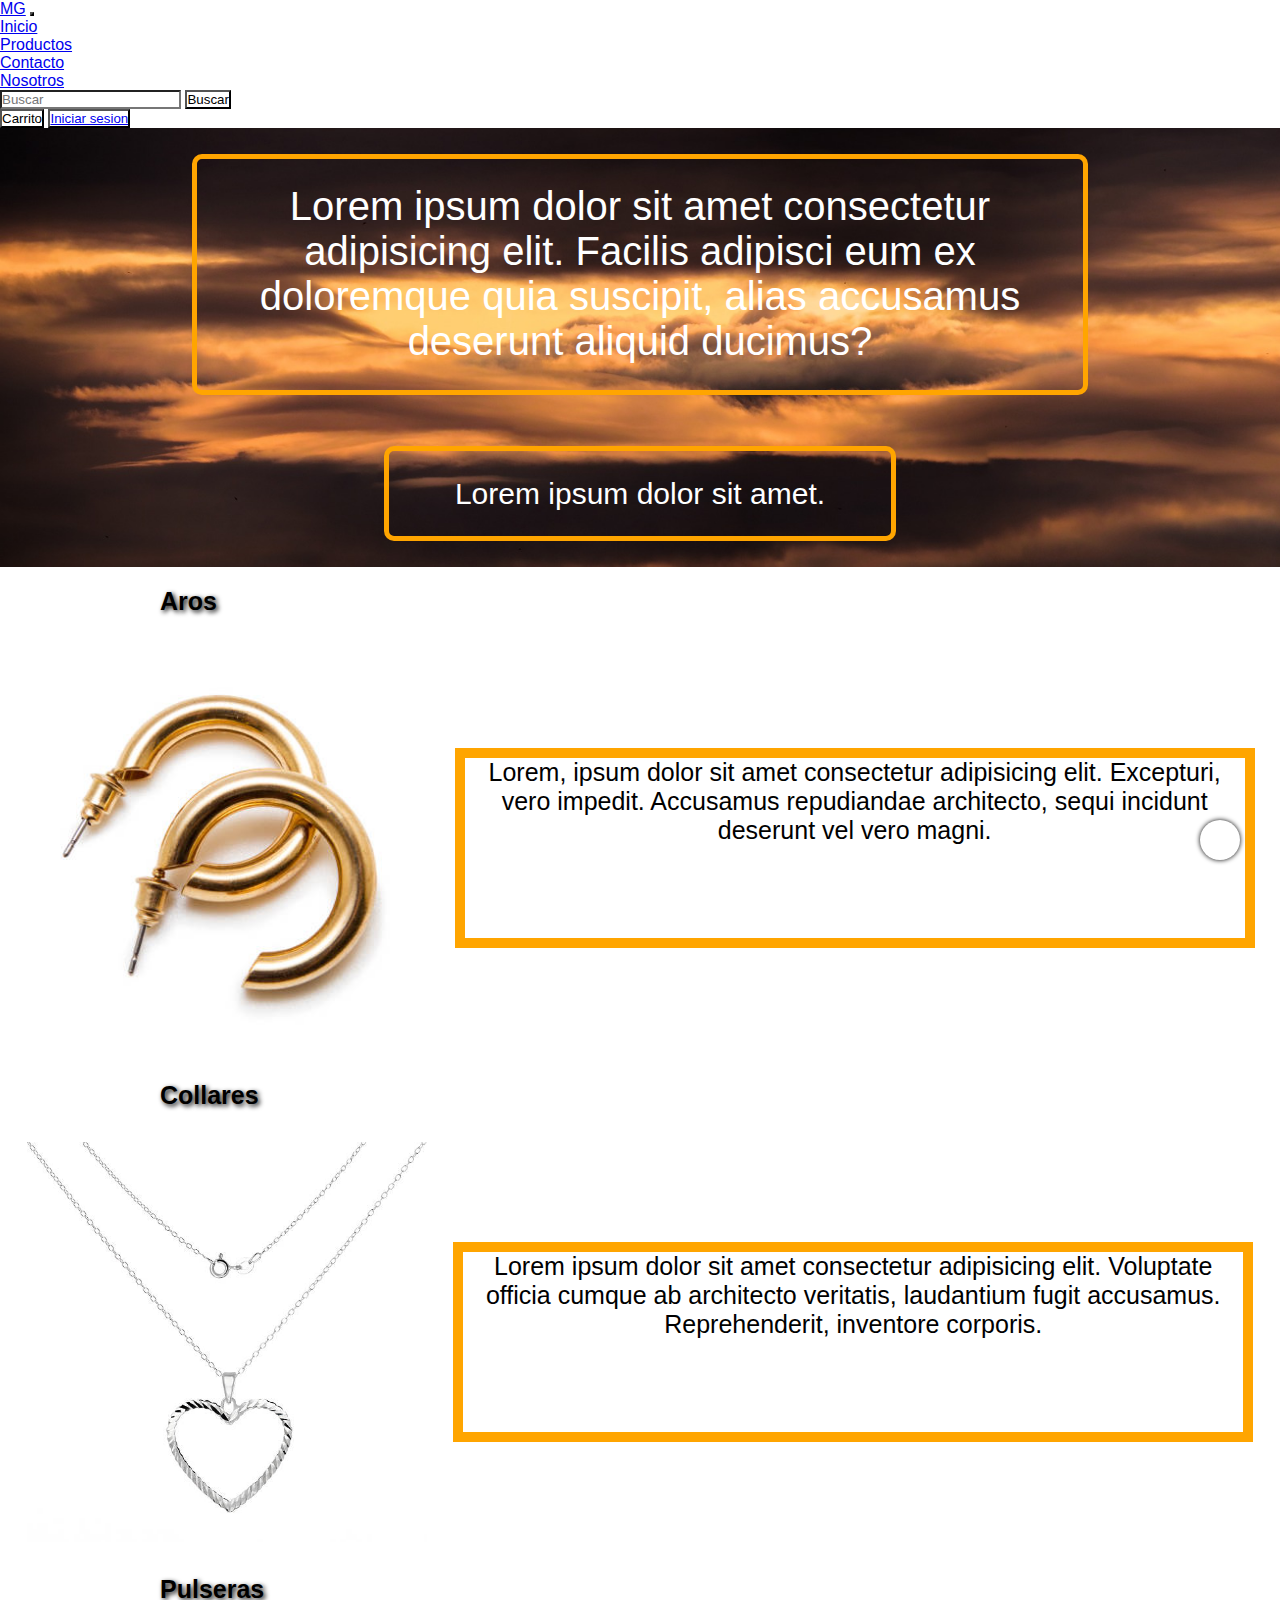
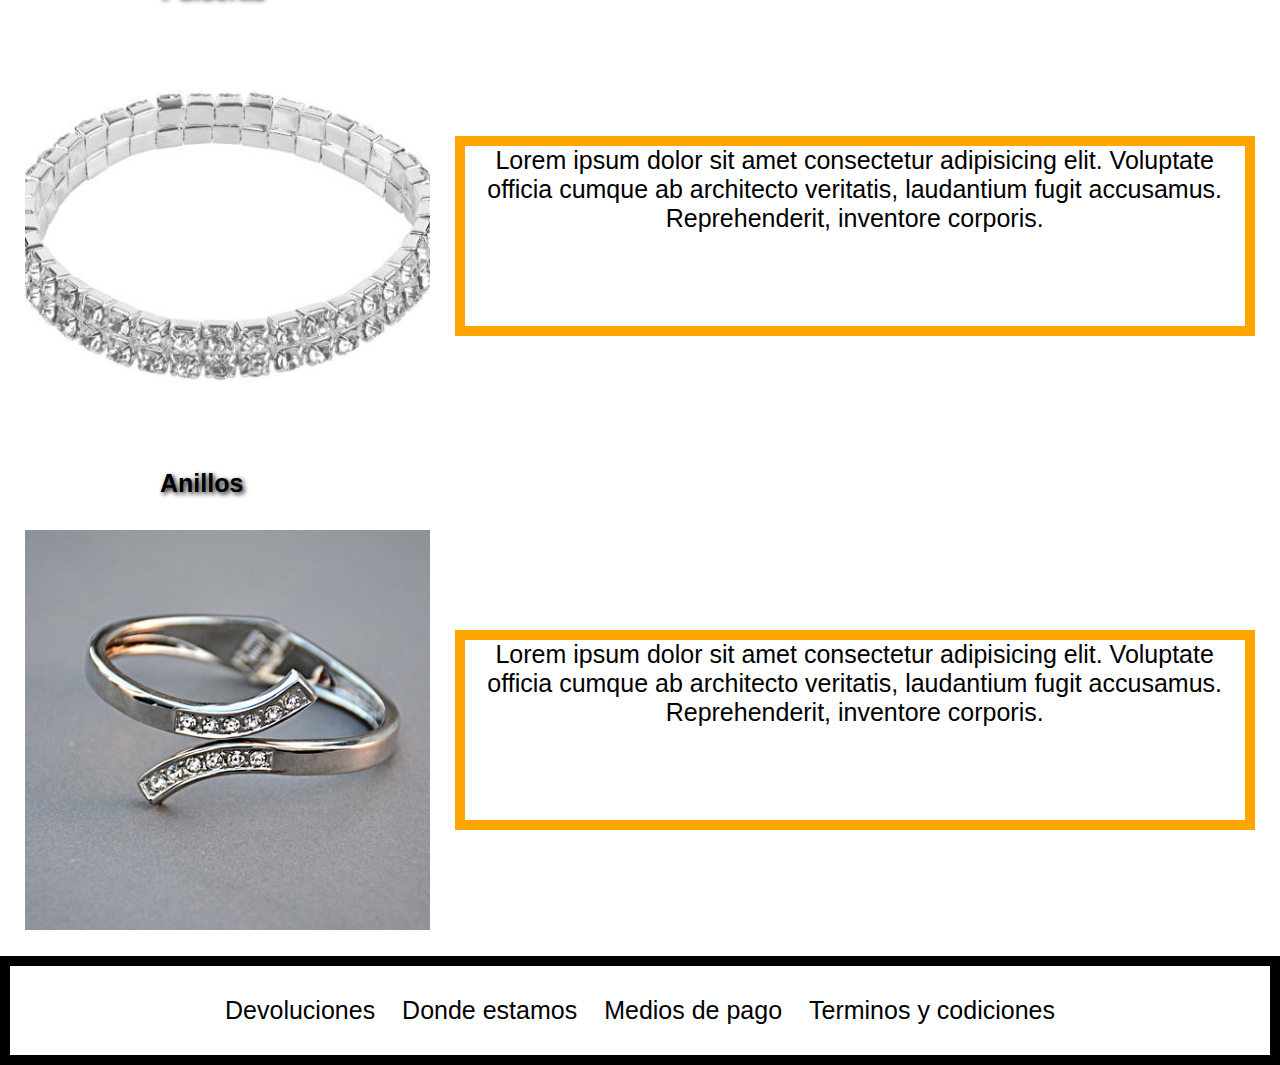
==== index.html @ ec287174 "primera carga" ====
<!DOCTYPE html>
<html lang="en">
<head>
    <meta charset="UTF-8">
    <meta name="viewport" content="width=device-width, initial-scale=1.0">
    <link rel="stylesheet" href="https://cdnjs.cloudflare.com/ajax/libs/font-awesome/6.4.2/css/all.min.css" integrity="sha512-z3gLpd7yknf1YoNbCzqRKc4qyor8gaKU1qmn+CShxbuBusANI9QpRohGBreCFkKxLhei6S9CQXFEbbKuqLg0DA==" crossorigin="anonymous" referrerpolicy="no-referrer" />
    <link href="https://cdn.jsdelivr.net/npm/bootstrap@5.3.2/dist/css/bootstrap.min.css" rel="stylesheet" integrity="sha384-T3c6CoIi6uLrA9TneNEoa7RxnatzjcDSCmG1MXxSR1GAsXEV/Dwwykc2MPK8M2HN" crossorigin="anonymous">
    <link rel="stylesheet" href="estilo.css">
    <link rel="shortcut icon" href="multimedia/logo.jpg" type="image/x-icon">
    <title>M&G Bijouterie</title>
</head>
<body>
    <!-- HEADER -->
    <nav class="navbar navbar-expand-lg bg-body-tertiary">
        <div class="container-fluid">
          <a class="navbar-brand" href="#">MG</a>
          <button class="navbar-toggler" type="button" data-bs-toggle="collapse" data-bs-target="#navbarSupportedContent" aria-controls="navbarSupportedContent" aria-expanded="false" aria-label="Toggle navigation">
            <span class="navbar-toggler-icon"></span>
          </button>
          <div class="collapse navbar-collapse" id="navbarSupportedContent">
            <ul class="navbar-nav me-auto mb-2 mb-lg-0">
              <li class="nav-item">
                <a class="nav-link active" aria-current="page" href="#">Inicio</a>
              </li>
              <li class="nav-item">
                <a class="nav-link" href="pages/productos.html">Productos</a>
              </li>
              <li class="nav-item">
                <a class="nav-link" href="pages/contacto.html">Contacto</a>
              </li>
              <li class="nav-item">
                <a class="nav-link" href="pages/nosotros.html">Nosotros</a>
              </li>
            </ul>
            <form class="d-flex" role="search">
              <input class="form-control me-2" type="search" placeholder="Buscar" aria-label="Search">
              <button class="btn btn-outline-success" type="submit">Buscar</button>
            </form>
            <button type="button" class="btn btn-outline-success">Carrito</button>
            <button type="button" class="btn btn-outline-success"><a class="nav-link" href="./pages/iniciarsesion.html">Iniciar sesion</a></button>
          </div>
        </div>
    </nav>
    <!-- HEADER -->
    <!-- BANNER -->
    <main>
        <div class="banner">
            <p>Lorem ipsum dolor sit amet consectetur adipisicing elit. Facilis adipisci eum ex doloremque quia suscipit, alias accusamus deserunt aliquid ducimus?</p>
            <a href="pages/productos.html">Lorem ipsum dolor sit amet.</a>
        </div>
    </main>
    <!-- BANNER -->
    <!-- CONTENT -->
    <section>
        <h2 id="sec1">Aros</h2>
        <article class="sec1">
            <div class="div1 sec1"><img src="multimedia/aros.jpg" alt="aros"></div>
            <div class="div2 sec1"><p>Lorem, ipsum dolor sit amet consectetur adipisicing elit. Excepturi, vero impedit. Accusamus repudiandae architecto, sequi incidunt deserunt vel vero magni.</p></div>
        </article>
        <h2 id="sec2">Collares</h2>
        <article class="sec2">
            <div class="div1 sec2"><img src="multimedia/collar.jpg" alt="collar"></div>
            <div class="div2 sec2"><p>Lorem ipsum dolor sit amet consectetur adipisicing elit. Voluptate officia cumque ab architecto veritatis, laudantium fugit accusamus. Reprehenderit, inventore corporis.</p></div>
        </article>
        <h2 id="sec3">Pulseras</h2>
        <article class="sec3">
            <div class="div1 sec3"><img src="multimedia/pulsera.jpg" alt="collar"></div>
            <div class="div2 sec3"><p>Lorem ipsum dolor sit amet consectetur adipisicing elit. Voluptate officia cumque ab architecto veritatis, laudantium fugit accusamus. Reprehenderit, inventore corporis.</p></div>
        </article>
        <h2 id="sec4">Anillos</h2>
        <article class="sec4">
            <div class="div1 sec4"><img src="multimedia/anillo.jpg" alt="collar"></div>
            <div class="div2 sec4"><p>Lorem ipsum dolor sit amet consectetur adipisicing elit. Voluptate officia cumque ab architecto veritatis, laudantium fugit accusamus. Reprehenderit, inventore corporis.</p></div>
        </article>
    </section>
    <!-- CONTENT -->
    <!-- FOOTER -->
    <footer>
        <nav class="barraf">
            <ul>
                <li><a href=""></a>Devoluciones</li>
                <li><a href=""></a>Donde estamos</li>
                <li><a href=""></a>Medios de pago</li>
                <li><a href=""></a>Terminos y codiciones</li>
            </ul>
        </nav>
        <div class="redes">
            <a href="">
                <i class="fa-brands fa-whatsapp"></i>
            </a>
            <a href="">
                <i class="fa-brands fa-facebook"></i>
            </a>
            <a href="">
                <i class="fa-brands fa-instagram"></i>
            </a>
        </div>
    </footer>
    <!-- FOOTER -->
    <a href="#" class="subir">
        <i class="fa-solid fa-circle-up"></i>
    </a>

<script src="https://cdn.jsdelivr.net/npm/bootstrap@5.3.2/dist/js/bootstrap.bundle.min.js" integrity="sha384-C6RzsynM9kWDrMNeT87bh95OGNyZPhcTNXj1NW7RuBCsyN/o0jlpcV8Qyq46cDfL" crossorigin="anonymous"></script>
</body>
</html>
---- estilo.css ----
*{
    padding: 0px;
    margin: 0px;
    box-sizing: border-box;
    font-family: Verdana, Geneva, Tahoma, sans-serif;
    background-color: white;
}
html{
    scroll-behavior: smooth;
}
/* HEADER */
/* HEADER */
/* MAIN */
.banner{
    display: flex;
    align-items: center;
    flex-flow: column;
    background-image: url(multimedia/nature-3735436_1920.jpg);
    background-size: cover;
}
.banner p{
    color: #fff;
    background-color: rgba(0, 0, 0, 0);
    width: 70%;
    border: 5px solid orange;
    border-radius: 10px;
    font-size: 40px;
    margin: 2%;
    padding: 2%;
    text-align: center;
}
.banner a{
    text-decoration: none;
    color: white;
    background-color: rgba(0, 0, 0, 0);
    width: 40%;
    border: 5px solid orange;
    border-radius: 10px;
    font-size: 30px;
    margin: 2%;
    padding: 2%;
    text-align: center;
}
.banner a:hover{
    color: black;
}
/* MAIN */
/* INDEX SECTION */
#sec1{
    font-size: 25px;
    font-weight: bold;
    color: black;
    text-shadow: 2px 2px 5px black;
    margin: 20px;
    padding-left: 140px;
}
.sec1{
    margin: 1%;
    display: flex;
    align-items: center;
    justify-content: space-evenly;
}
.sec1 .div1 img{
    width: 100%;
    height: 400px;
    object-fit: cover;
}
.sec1 .div2 p{
    font-size: 25px;
    border: 10px solid orange;
    height: 200px;
    width: 800px;
    text-align: center;
}
#sec2{
    font-size: 25px;
    font-weight: bold;
    color: black;
    text-shadow: 2px 2px 5px black;
    margin: 20px;
    padding-left: 140px;
}
.sec2{
    margin: 1%;
    display: flex;
    align-items: center;
    justify-content: space-evenly;
}
.sec2 .div1 img{
    width: 100%;
    height: 400px;
    object-fit: cover;
}
.sec2 .div2 p{
    font-size: 25px;
    border: 10px solid orange;
    height: 200px;
    width: 800px;
    text-align: center;
}
#sec3{
    font-size: 25px;
    font-weight: bold;
    color: black;
    text-shadow: 2px 2px 5px black;
    margin: 20px;
    padding-left: 140px;
}
.sec3{
    margin: 1%;
    display: flex;
    align-items: center;
    justify-content: space-evenly;
}
.sec3 .div1 img{
    width: 100%;
    height: 400px;
    object-fit: cover;
}
.sec3 .div2 p{
    font-size: 25px;
    border: 10px solid orange;
    height: 200px;
    width: 800px;
    text-align: center;
}
#sec4{
    font-size: 25px;
    font-weight: bold;
    color: black;
    text-shadow: 2px 2px 5px black;
    margin: 20px;
    padding-left: 140px;
}
.sec4{
    margin: 1%;
    display: flex;
    align-items: center;
    justify-content: space-evenly;
}
.sec4 .div1 img{
    width: 100%;
    height: 400px;
    object-fit: cover;
}
.sec4 .div2 p{
    font-size: 25px;
    border: 10px solid orange;
    height: 200px;
    width: 800px;
    text-align: center;
}
/* INDEX SECTION */
/* FOOTER */
footer{
    text-align: center;
    font-size: 25px;
    padding: 20px;
    border: 10px solid black;
}
.barraf ul li{
    display: inline-block;
    list-style: none;
    padding: 10px;
}

.redes a{
    color: black;
    text-decoration: none;
    font-size: 40px;
    letter-spacing: 15px;
}
.subir{
    height: 40px;
    width: 40px;
    background-color: white;
    color: black;
    position: fixed;
    right: 40px;
    bottom: 40px;
    text-align: center;
    font-size: 28px;
    line-height: 40px;
    border-radius: 50%;
    box-shadow: 0 0 5px black;
}
/* FOOTER */
/* PRODUCTOS */
.container-items{
    display: grid;
    grid-template-columns: repeat(3, 1fr);
    gap: 20px;
    margin: 3%;
}
.item{
    border-radius: 10px;
}
.item:hover{
    box-shadow: 0 10px 20px rgba(0, 0, 0, 0.2);
}
.infoprod{
    padding: 15px 30px;
}
.item img{
    width: 100%;
    height: 300px;
    object-fit: cover;
    border-radius: 10px 10px 0 0;
    transition: all .5s;
}
.item:hover img{
    transform: scale(1.20);
}
.item figure{
    overflow: hidden;
}
.infoprod{
    padding: 15px 30px;
    line-height: 2;
    display: flex;
    flex-direction: column;
    gap: 10px;
}
.price{
    font-size: 18px;
    font-weight: 900;
}
.infoprod button{
    border: none;
    background: none;
    background-color: black;
    color: white;
    padding: 15px 10px;
    cursor: pointer;
}
/* PRODUCTOS */
/* CONTACTO */
#tcontacto{
    text-align: center;
    font-size: 25px;
    font-weight: bold;
    color: black;
    text-shadow: 2px 2px 5px black;
    margin: 20px;
}
.containerform{
    width: 100%;
    max-width: 1200px;
    margin-left: 18%;
    margin-right: 18%;
    margin-top: 4%;
    margin-bottom: 4%;
    display: flex;
}
.divcontacto{
    border: 10px solid black;
    border-radius: 30px;
    padding: 10%;
}
.divcontacto h2{
    font-size: 50px;
    font-weight: bold;
    color: black;
    text-align: center;
    text-shadow: 2px 2px 5px black;
    margin-bottom: 10%;
}
.divcontacto h3{
    font-size: 22px;
}
.divcontacto p{
    font-size: 18px;
    padding-top: 20px;
}
.containerform form{
    margin-left: 20px;
}
.containerform form .campo, textarea{
    width: 100%;
    padding: 15px 10px;
    font-size: 18px;
    border: 1px solid black;
    margin-bottom: 20px;
    border-radius: 10px;
    outline: 0px;
}
.containerform form textarea{
    max-width: 530;
    min-width: 530px;
    max-height: 140px;
    min-height: 140px;
}
.containerform .btnenviar{
    padding: 15px;
    font-size: 16px;
    font-weight: bold;
    border: none;
    outline: 0px;
    color: black;
    border: 10px solid white;
    border-radius: 10px;
    cursor: pointer;
}
/* CONTACTO */
/* NOSOTROS */
.tnosotros{
    margin: 30px;
    font-size: 30px;
    font-weight: bold;
    color: black;
    text-shadow: 2px 2px 5px black;
}
.divnos{
    display: flex;
    justify-content: space-evenly;
}
.divnos p{
    padding: 30px;
    font-size: 20px;
    width: 800px;
    height: 300px;
}
/* NOSOTROS */
/* INICIAR SESION */
.iniciosesion{
    display: flex;
    flex-flow: column;
    justify-content: center;
    align-items: center;
    margin-top: 10%;
    margin-bottom: 10%;
}
.iniciosesion h1{
    margin-top: 30px;
    margin-bottom: 30px;
    font-size: 30px;
    font-weight: bold;
    color: black;
    text-shadow: 2px 2px 5px black;
}
.iniciosesion form .forminicio{
    width: 100%;
    padding: 15px 10px;
    font-size: 18px;
    border: 1px solid black;
    margin-bottom: 20px;
    border-radius: 10px;
    outline: 0px;
}
.iniciosesion form .btninicio{
    padding: 15px;
    font-size: 16px;
    font-weight: bold;
    border: none;
    outline: 0px;
    color: black;
    border: 10px solid white;
    border-radius: 10px;
    cursor: pointer;
}
.iniciosesion .recordar{
    padding: 15px;
    font-size: 16px;
    font-weight: bold;
    border: none;
    outline: 0px;
    cursor: pointer;
    text-align: center;
}
.iniciosesion .registrarse{
    padding: 15px;
    font-size: 16px;
    font-weight: bold;
    border: none;
    outline: 0px;
    cursor: pointer;
    text-align: center;
}
.iniciosesion .registrarse a{
    text-decoration: none;
    color: black;
}
/* INICIAR SESION */

/* Index responsive */
@media (max-width: 1023px) {
    .banner{
        display: flex;
        align-items: center;
        flex-flow: column;
        background-image: url(multimedia/nature-3735436_1920.jpg);
        background-size: cover;
    }
    .banner p{
        color: #fff;
        background-color: rgba(0, 0, 0, 0);
        width: 70%;
        border: 5px solid orange;
        border-radius: 10px;
        font-size: 30px;
        margin: 2%;
        padding: 2%;
        text-align: center;
    }
    .banner a{
        text-decoration: none;
        color: white;
        background-color: rgba(0, 0, 0, 0);
        width: 40%;
        border: 5px solid orange;
        border-radius: 10px;
        font-size: 20px;
        margin: 2%;
        padding: 2%;
        text-align: center;
    }
    .banner a:hover{
        color: black;
    }
    #sec1{
        font-size: 30px;
        font-weight: bold;
        color: black;
        text-shadow: 2px 2px 5px black;
        margin: 20px;
        padding-left: 5%;
    }
    .sec1{
        margin: 1%;
        display: flex;
        align-items: center;
        justify-content: space-evenly;
    }
    .sec1 .div1 img{
        width: 100%;
        height: 200px;
        object-fit: cover;
    }
    .sec1 .div2 p{
        font-size: 20px;
        border: 10px solid orange;
        height: 200px;
        width: 400px;
        text-align: center;
    }
    #sec2{
        font-size: 30px;
        font-weight: bold;
        color: black;
        text-shadow: 2px 2px 5px black;
        margin: 20px;
        padding-left: 5%;
    }
    .sec2{
        margin: 1%;
        display: flex;
        align-items: center;
        justify-content: space-evenly;
    }
    .sec2 .div1 img{
        width: 100%;
        height: 200px;
        object-fit: cover;
    }
    .sec2 .div2 p{
        font-size: 20px;
        border: 10px solid orange;
        height: 200px;
        width: 400px;
        text-align: center;
    }
    #sec3{
        font-size: 30px;
        font-weight: bold;
        color: black;
        text-shadow: 2px 2px 5px black;
        margin: 20px;
        padding-left: 5%;
    }
    .sec3{
        margin: 1%;
        display: flex;
        align-items: center;
        justify-content: space-evenly;
    }
    .sec3 .div1 img{
        width: 100%;
        height: 200px;
        object-fit: cover;
    }
    .sec3 .div2 p{
        font-size: 20px;
        border: 10px solid orange;
        height: 200px;
        width: 400px;
        text-align: center;
    }
    #sec4{
        font-size: 30px;
        font-weight: bold;
        color: black;
        text-shadow: 2px 2px 5px black;
        margin: 20px;
        padding-left: 5%;
    }
    .sec4{
        margin: 1%;
        display: flex;
        align-items: center;
        justify-content: space-evenly;
    }
    .sec4 .div1 img{
        width: 100%;
        height: 200px;
        object-fit: cover;
    }
    .sec4 .div2 p{
        font-size: 20px;
        border: 10px solid orange;
        height: 200px;
        width: 400px;
        text-align: center;
    }
    footer{
        text-align: center;
        font-size: 20px;
        padding: 20px;
        border: 10px solid black;
    }
    .barraf ul li{
        display: inline-block;
        list-style: none;
        padding: 10px;
    }
    
    .redes a{
        color: black;
        text-decoration: none;
        font-size: 30px;
        letter-spacing: 15px;
    }
}
@media (max-width: 768px) {
    .banner{
        display: flex;
        align-items: center;
        flex-flow: column;
        background-image: url(multimedia/nature-3735436_1920.jpg);
        background-size: cover;
    }
    .banner p{
        color: #fff;
        background-color: rgba(0, 0, 0, 0);
        width: 70%;
        border: 5px solid orange;
        border-radius: 10px;
        font-size: 20px;
        margin: 2%;
        padding: 2%;
        text-align: center;
    }
    .banner a{
        text-decoration: none;
        color: white;
        background-color: rgba(0, 0, 0, 0);
        width: 40%;
        border: 5px solid orange;
        border-radius: 10px;
        font-size: 15px;
        margin: 2%;
        padding: 2%;
        text-align: center;
    }
    .banner a:hover{
        color: black;
    }
    #sec1{
        font-size: 25px;
        font-weight: bold;
        color: black;
        text-shadow: 2px 2px 5px black;
        margin: 20px;
        padding-left: 5%;
    }
    .sec1{
        margin: 1%;
        display: flex;
        align-items: center;
        justify-content: space-evenly;
    }
    .sec1 .div1 img{
        width: 100%;
        height: 150px;
        object-fit: cover;
    }
    .sec1 .div2 p{
        font-size: 15px;
        border: 10px solid orange;
        height: 150px;
        width: 300px;
        text-align: center;
    }
    #sec2{
        font-size: 25px;
        font-weight: bold;
        color: black;
        text-shadow: 2px 2px 5px black;
        margin: 20px;
        padding-left: 5%;
    }
    .sec2{
        margin: 1%;
        display: flex;
        align-items: center;
        justify-content: space-evenly;
    }
    .sec2 .div1 img{
        width: 100%;
        height: 150px;
        object-fit: cover;
    }
    .sec2 .div2 p{
        font-size: 15px;
        border: 10px solid orange;
        height: 150px;
        width: 300px;
        text-align: center;
    }
    #sec3{
        font-size: 25px;
        font-weight: bold;
        color: black;
        text-shadow: 2px 2px 5px black;
        margin: 20px;
        padding-left: 5%;
    }
    .sec3{
        margin: 1%;
        display: flex;
        align-items: center;
        justify-content: space-evenly;
    }
    .sec3 .div1 img{
        width: 100%;
        height: 150px;
        object-fit: cover;
    }
    .sec3 .div2 p{
        font-size: 15px;
        border: 10px solid orange;
        height: 150px;
        width: 300px;
        text-align: center;
    }
    #sec4{
        font-size: 25px;
        font-weight: bold;
        color: black;
        text-shadow: 2px 2px 5px black;
        margin: 20px;
        padding-left: 5%;
    }
    .sec4{
        margin: 1%;
        display: flex;
        align-items: center;
        justify-content: space-evenly;
    }
    .sec4 .div1 img{
        width: 100%;
        height: 150px;
        object-fit: cover;
    }
    .sec4 .div2 p{
        font-size: 15px;
        border: 10px solid orange;
        height: 150px;
        width: 300px;
        text-align: center;
    }
    footer{
        text-align: center;
        font-size: 15px;
        padding: 20px;
        border: 10px solid black;
    }
    .barraf ul li{
        display: inline-block;
        list-style: none;
        padding: 10px;
    }
    
    .redes a{
        color: black;
        text-decoration: none;
        font-size: 25px;
        letter-spacing: 15px;
    }
}
/* Index responsive */

/* Productos responsive */
@media (max-width: 1023px) {
    .container-items{
        display: grid;
        grid-template-columns: repeat(2, 1fr);
        gap: 20px;
        margin: 3%;
    }
    footer{
        text-align: center;
        font-size: 20px;
        padding: 20px;
        border: 10px solid black;
    }
    .barraf ul li{
        display: inline-block;
        list-style: none;
        padding: 10px;
    }
    
    .redes a{
        color: black;
        text-decoration: none;
        font-size: 30px;
        letter-spacing: 15px;
    }
}
@media (max-width: 768px) {
    .container-items{
        display: grid;
        grid-template-columns: repeat(1, 1fr);
        gap: 20px;
        margin: 3%;
    }
}
/* Productos responsive */
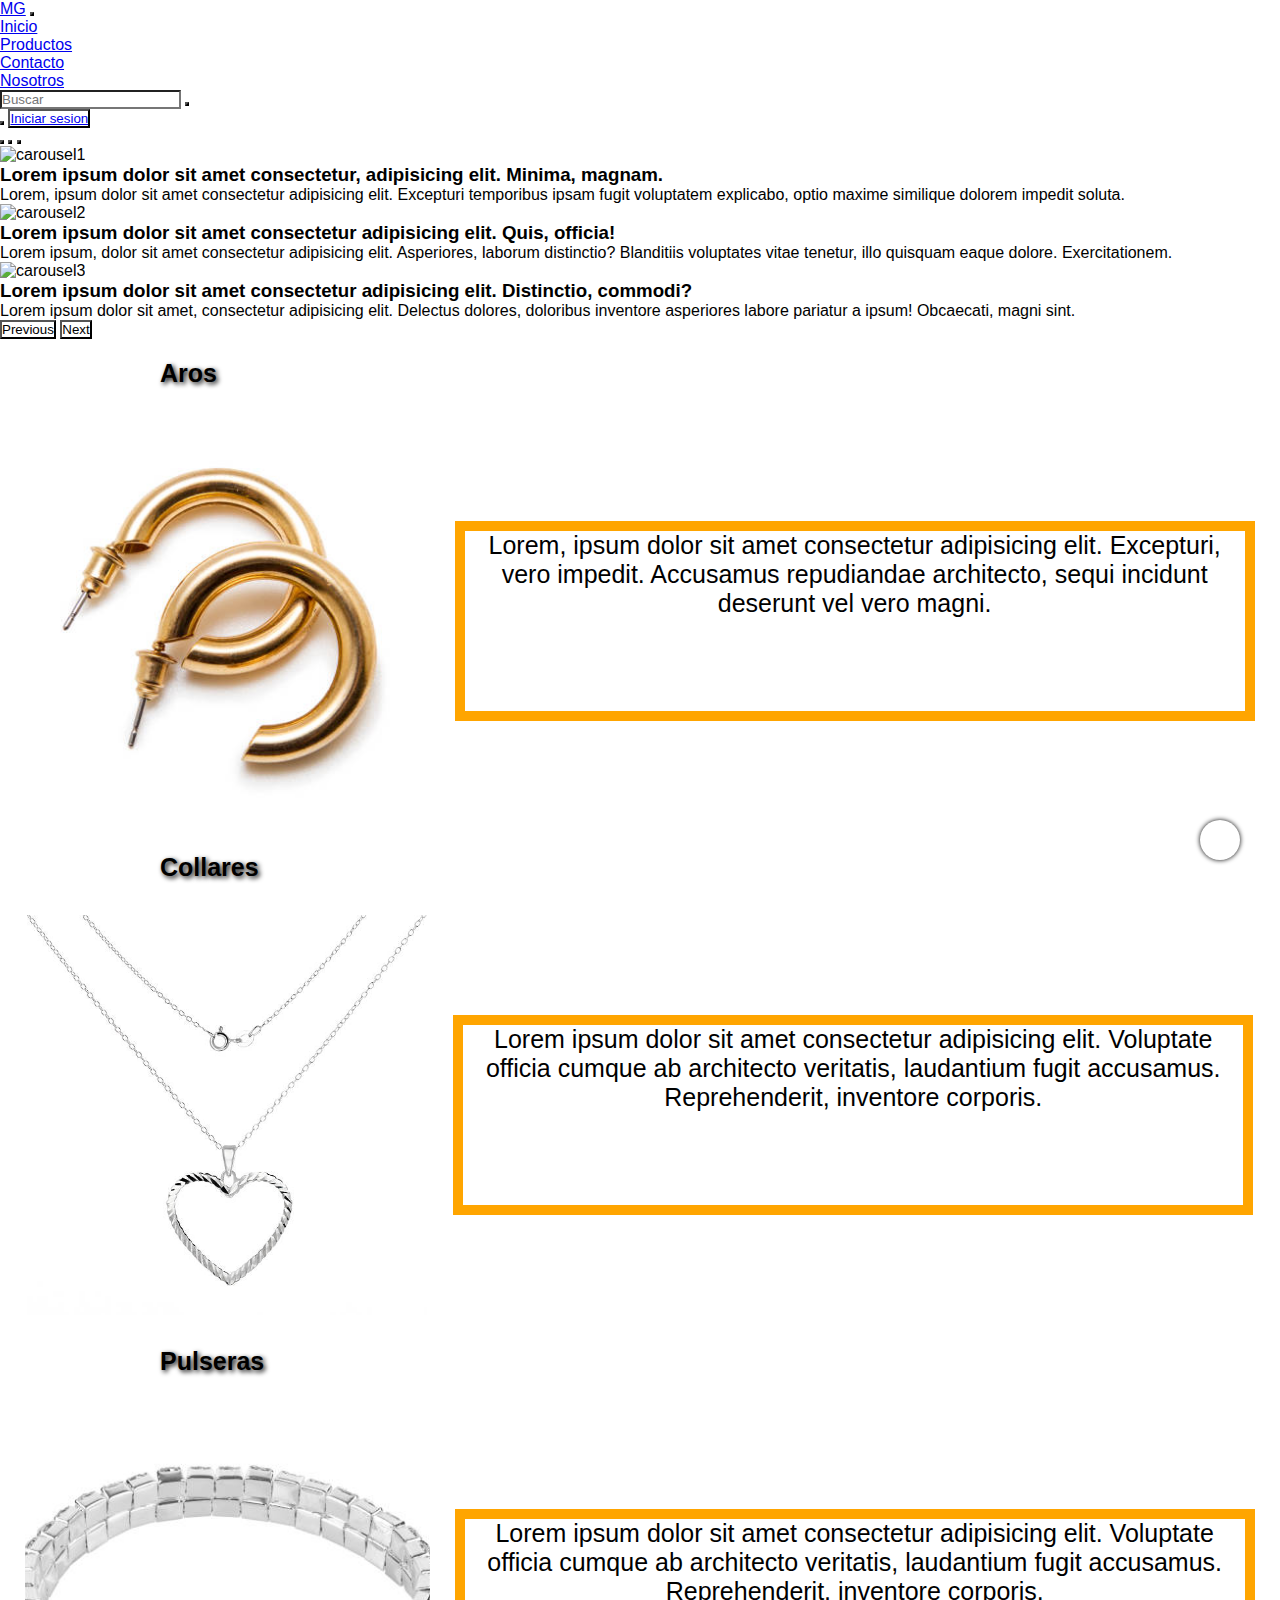
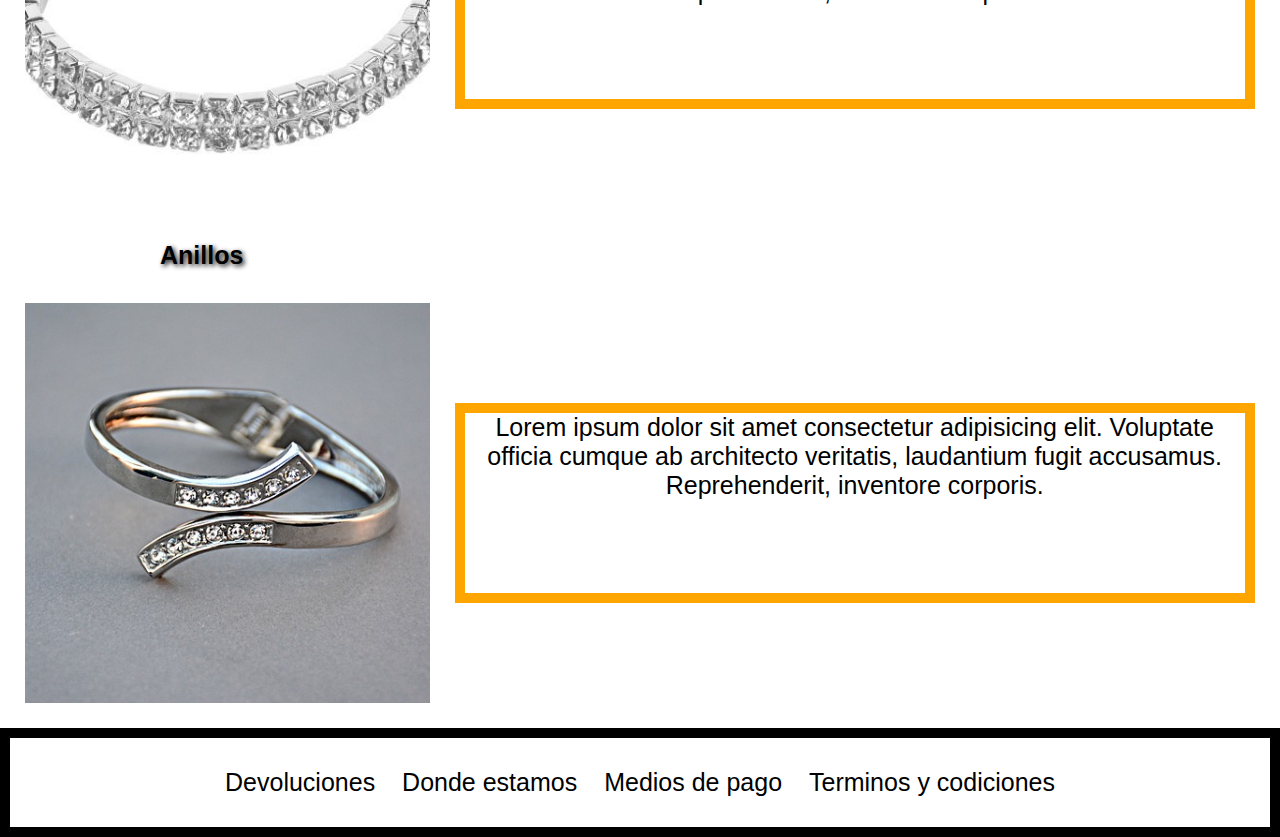
==== commit 30ec86f2: "cuarta entrada" ====
--- a/index.html
+++ b/index.html
@@ -11,9 +11,9 @@
 </head>
 <body>
     <!-- HEADER -->
-    <nav class="navbar navbar-expand-lg bg-body-tertiary">
-        <div class="container-fluid">
-          <a class="navbar-brand" href="#">MG</a>
+    <nav class="navbar navbar-expand-lg">
+        <div class="container-fluid my-3">
+          <a class="navbar-brand fs-1 fw-bold" href="#">MG</a>
           <button class="navbar-toggler" type="button" data-bs-toggle="collapse" data-bs-target="#navbarSupportedContent" aria-controls="navbarSupportedContent" aria-expanded="false" aria-label="Toggle navigation">
             <span class="navbar-toggler-icon"></span>
           </button>
@@ -34,21 +34,61 @@
             </ul>
             <form class="d-flex" role="search">
               <input class="form-control me-2" type="search" placeholder="Buscar" aria-label="Search">
-              <button class="btn btn-outline-success" type="submit">Buscar</button>
+              <button class="btn btn-light" type="submit">
+                <a href="">
+                  <i class="fa-solid fa-magnifying-glass" style="color: #000000;"></i>
+                </a>
+              </button>
             </form>
-            <button type="button" class="btn btn-outline-success">Carrito</button>
-            <button type="button" class="btn btn-outline-success"><a class="nav-link" href="./pages/iniciarsesion.html">Iniciar sesion</a></button>
+            <button type="button" class="btn btn-light mx-2">
+              <a href="">
+                <i class="fa-solid fa-cart-shopping" style="color: #000000;"></i>
+              </a>
+            </button>
+            <button type="button" class="btn btn-light"><a class="nav-link" href="./pages/iniciarsesion.html">Iniciar sesion</a></button>
           </div>
         </div>
     </nav>
     <!-- HEADER -->
     <!-- BANNER -->
-    <main>
-        <div class="banner">
-            <p>Lorem ipsum dolor sit amet consectetur adipisicing elit. Facilis adipisci eum ex doloremque quia suscipit, alias accusamus deserunt aliquid ducimus?</p>
-            <a href="pages/productos.html">Lorem ipsum dolor sit amet.</a>
+    <div id="carouselExampleCaptions" class="carousel slide">
+      <div class="carousel-indicators">
+        <button type="button" data-bs-target="#carouselExampleCaptions" data-bs-slide-to="0" class="active" aria-current="true" aria-label="Slide 1"></button>
+        <button type="button" data-bs-target="#carouselExampleCaptions" data-bs-slide-to="1" aria-label="Slide 2"></button>
+        <button type="button" data-bs-target="#carouselExampleCaptions" data-bs-slide-to="2" aria-label="Slide 3"></button>
+      </div>
+      <div class="carousel-inner">
+        <div class="carousel-item active">
+          <img src="/multimedia/carrousel1.jpg" class="d-block w-100" alt="carousel1">
+          <div class="carousel-caption d-none d-md-block">
+            <h3>Lorem ipsum dolor sit amet consectetur, adipisicing elit. Minima, magnam.</h3>
+            <p>Lorem, ipsum dolor sit amet consectetur adipisicing elit. Excepturi temporibus ipsam fugit voluptatem explicabo, optio maxime similique dolorem impedit soluta.</p>
+          </div>
         </div>
-    </main>
+        <div class="carousel-item">
+          <img src="/multimedia/carrousel2.jpg" class="d-block w-100" alt="carousel2">
+          <div class="carousel-caption d-none d-md-block">
+            <h3>Lorem ipsum dolor sit amet consectetur adipisicing elit. Quis, officia!</h3>
+            <p>Lorem ipsum, dolor sit amet consectetur adipisicing elit. Asperiores, laborum distinctio? Blanditiis voluptates vitae tenetur, illo quisquam eaque dolore. Exercitationem.</p>
+          </div>
+        </div>
+        <div class="carousel-item">
+          <img src="/multimedia/carrousel3.jpg" class="d-block w-100" alt="carousel3">
+          <div class="carousel-caption d-none d-md-block">
+            <h3>Lorem ipsum dolor sit amet consectetur adipisicing elit. Distinctio, commodi?</h3>
+            <p>Lorem ipsum dolor sit amet, consectetur adipisicing elit. Delectus dolores, doloribus inventore asperiores labore pariatur a ipsum! Obcaecati, magni sint.</p>
+          </div>
+        </div>
+      </div>
+      <button class="carousel-control-prev" type="button" data-bs-target="#carouselExampleCaptions" data-bs-slide="prev">
+        <span class="carousel-control-prev-icon" aria-hidden="true"></span>
+        <span class="visually-hidden">Previous</span>
+      </button>
+      <button class="carousel-control-next" type="button" data-bs-target="#carouselExampleCaptions" data-bs-slide="next">
+        <span class="carousel-control-next-icon" aria-hidden="true"></span>
+        <span class="visually-hidden">Next</span>
+      </button>
+    </div>
     <!-- BANNER -->
     <!-- CONTENT -->
     <section>
@@ -101,6 +141,6 @@
         <i class="fa-solid fa-circle-up"></i>
     </a>
 
-<script src="https://cdn.jsdelivr.net/npm/bootstrap@5.3.2/dist/js/bootstrap.bundle.min.js" integrity="sha384-C6RzsynM9kWDrMNeT87bh95OGNyZPhcTNXj1NW7RuBCsyN/o0jlpcV8Qyq46cDfL" crossorigin="anonymous"></script>
+    <script src="https://cdn.jsdelivr.net/npm/bootstrap@5.3.2/dist/js/bootstrap.bundle.min.js" integrity="sha384-C6RzsynM9kWDrMNeT87bh95OGNyZPhcTNXj1NW7RuBCsyN/o0jlpcV8Qyq46cDfL" crossorigin="anonymous"></script>
 </body>
 </html>